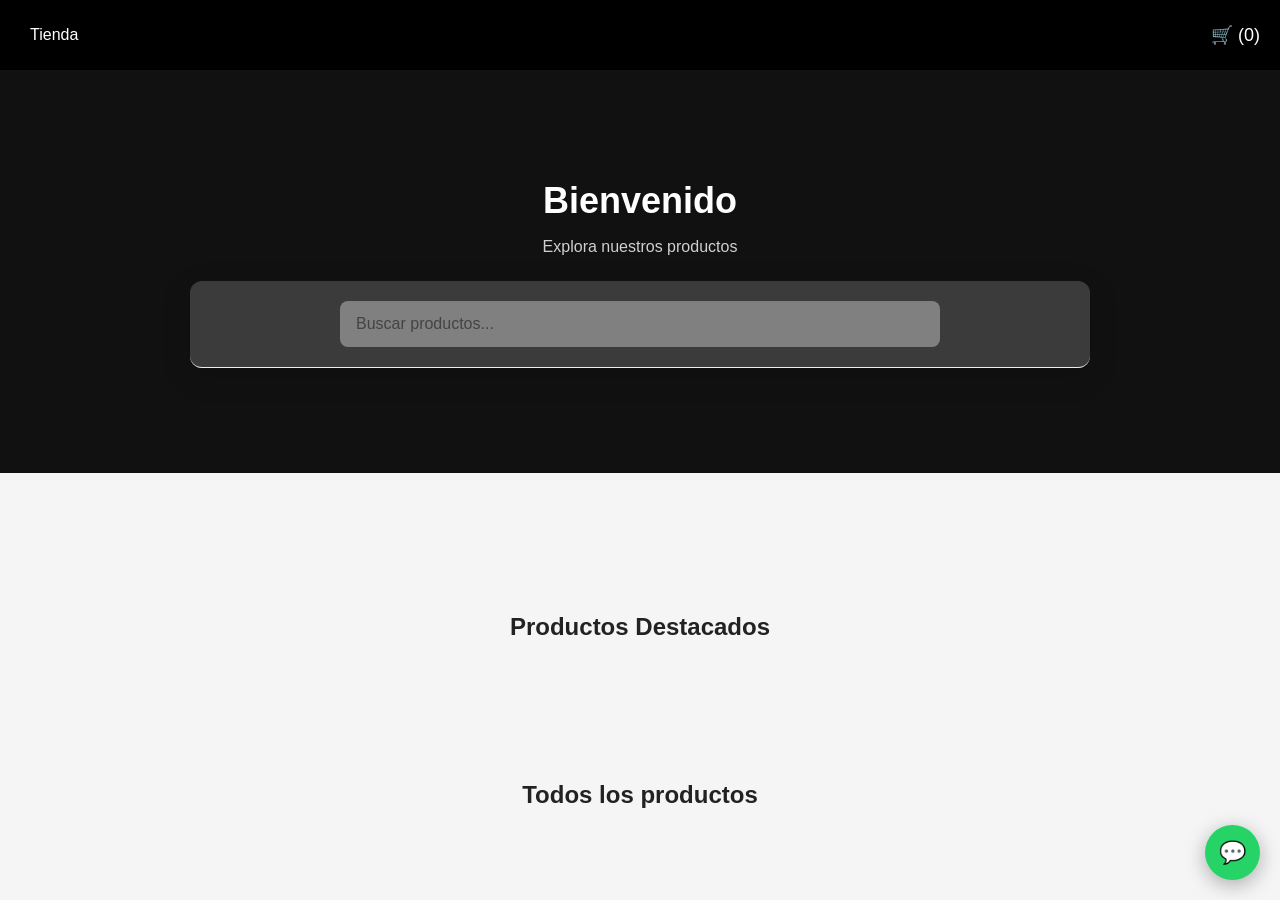
==== public/index.html @ cc8c57ca "mejoras negocio 1" ====
<!DOCTYPE html>
<html lang="es">

<head>

<meta charset="UTF-8">
<meta name="viewport" content="width=device-width, initial-scale=1.0">

<title>Tienda</title>

<link rel="stylesheet" href="assets/css/core.css">
<link rel="stylesheet" href="assets/css/themes.css">

<style>

/* HEADER */

header{
display:flex;
justify-content:space-between;
align-items:center;
padding:15px 20px;
background:#000;
color:white;
}

.store-header{
display:flex;
align-items:center;
gap:10px;
}

#store-logo{
height:40px;
}

.cart-icon{
cursor:pointer;
font-size:18px;
}

/* HERO */

.hero{
background:#111;
color:white;
padding:80px 20px;
text-align:center;
background-size:cover;
background-position:center;
}

.hero h1{
font-size:36px;
margin-bottom:10px;
}

.hero p{
opacity:.8;
}

/* BUSCADOR GLASS */

.search-container{

background: rgba(255,255,255,0.18);
backdrop-filter: blur(12px);
-webkit-backdrop-filter: blur(12px);

padding:20px;
border-radius:12px;

max-width:900px;
margin:25px auto;

box-shadow:0 8px 30px rgba(0,0,0,0.15);

}

#search-input{

width:100%;
padding:14px 16px;

border:none;
border-radius:8px;

background: rgba(255,255,255,0.35);
color:#000;

font-size:16px;
outline:none;

}

#search-input::placeholder{
color:#444;
}

/* CATEGORIAS */

.home-categories{
display:flex;
gap:20px;
flex-wrap:wrap;
justify-content:center;
padding:40px 20px;
}

.category-card{
background:white;
padding:30px;
border-radius:10px;
box-shadow:0 4px 10px rgba(0,0,0,.05);
cursor:pointer;
min-width:160px;
text-align:center;
}

/* DESTACADOS */

.featured{
padding:40px 20px;
}

.featured h2{
text-align:center;
margin-bottom:20px;
}

/* RESPONSIVE */

@media(max-width:768px){

.hero h1{
font-size:28px;
}

.products-grid{
grid-template-columns:1fr 1fr;
}

}

</style>

</head>

<body>

<header>

<div class="store-header">

<img id="store-logo">

<div id="store-name">
Tienda
</div>

</div>

<div class="cart-icon" id="cart-button">
🛒 (<span id="cart-count">0</span>)
</div>

</header>

<!-- HERO -->

<section class="hero" id="hero">

<h1>Bienvenido</h1>

<p>Explora nuestros productos</p>

<div class="search-container">

<input
type="text"
id="search-input"
placeholder="Buscar productos..."
onkeyup="searchProducts()"
/>

</div>

</section>

<!-- CATEGORIAS -->

<section class="home-categories" id="categories"></section>

<!-- DESTACADOS -->

<section class="featured">

<h2>Productos Destacados</h2>

<div class="products-grid" id="featured-products"></div>

</section>

<!-- PRODUCTOS -->

<section>

<h2 style="text-align:center;margin-top:20px;">
Todos los productos
</h2>

<div class="products-grid" id="products"></div>

</section>

<!-- CARRITO -->

<div class="cart-panel" id="cart-panel">

<div style="display:flex;justify-content:space-between;align-items:center">

<h2>Carrito</h2>

<button id="close-cart-button" style="
background:none;
border:none;
font-size:22px;
cursor:pointer;
">
✕
</button>

</div>

<div id="cart-items"></div>

<h3>Total: <span id="cart-total">$0</span></h3>

<button onclick="checkoutWhatsApp()">
Comprar por WhatsApp
</button>

</div>

<!-- CHATBOT -->

<div id="chatbot-button" class="chatbot">
💬
</div>

<div id="chatbot-box" class="chatbot-box" style="display:none"></div>

<script src="js/products.js"></script>
<script src="js/cart.js"></script>
<script src="js/search.js"></script>
<script src="js/chatbot.js"></script>
<script src="js/ui.js"></script>

</body>
</html>
---- public/assets/css/core.css ----
*{
box-sizing:border-box;
}

body{
margin:0;
font-family:Arial, Helvetica, sans-serif;
background:#f5f5f5;
color:#222;
}

/* HEADER */

header{
display:flex;
justify-content:space-between;
align-items:center;
padding:16px 30px;
background:#000;
color:white;
}

.logo{
font-size:22px;
font-weight:bold;
}

.cart-icon{
cursor:pointer;
font-size:18px;
}

/* BUSCADOR */

.search-container{
padding:20px 30px;
background:white;
border-bottom:1px solid #eee;
}

#search-input{
width:100%;
max-width:600px;
padding:12px;
font-size:16px;
border:1px solid #ddd;
border-radius:6px;
}

/* CATEGORIAS */

.categories{
padding:20px 30px;
display:flex;
gap:10px;
flex-wrap:wrap;
background:#fafafa;
border-bottom:1px solid #eee;
}

.categories button{
padding:8px 16px;
border:none;
border-radius:20px;
background:#eee;
cursor:pointer;
font-size:14px;
}

.categories button:hover{
background:#ddd;
}

/* GRID PRODUCTOS */

.products-grid{
display:grid;
grid-template-columns:repeat(auto-fill,minmax(260px,1fr));
gap:30px;
padding:30px;
max-width:1200px;
margin:auto;
}

/* TARJETA PRODUCTO */

.product-card{
background:white;
border-radius:10px;
padding:20px;
box-shadow:0 4px 10px rgba(0,0,0,0.05);
transition:0.2s;
text-align:center;
}

.product-card:hover{
transform:translateY(-4px);
}

.product-card img{
width:100%;
height:220px;
object-fit:cover;
border-radius:6px;
margin-bottom:12px;
}

.product-card h3{
font-size:18px;
margin:10px 0;
}

.product-card p{
font-size:16px;
font-weight:bold;
margin-bottom:12px;
}

/* BOTON */

.product-card button{
padding:10px 16px;
border:none;
background:black;
color:white;
border-radius:6px;
cursor:pointer;
font-size:14px;
}

.product-card button:hover{
opacity:0.85;
}

/* CARRITO */

.cart-panel{
position:fixed;
top:0;
right:0;
width:320px;
height:100vh;
background:white;
box-shadow:-4px 0 12px rgba(0,0,0,0.15);
padding:20px;
overflow-y:auto;
display:none;
z-index:999;
}

.cart-item{
display:flex;
gap:10px;
align-items:center;
margin-bottom:15px;
}

.cart-item img{
width:50px;
height:50px;
object-fit:cover;
border-radius:6px;
}

.cart-item button{
margin-left:auto;
background:red;
border:none;
color:white;
padding:4px 8px;
cursor:pointer;
border-radius:4px;
}

.cart-panel button{
width:100%;
padding:12px;
border:none;
background:#25D366;
color:white;
font-size:16px;
border-radius:6px;
cursor:pointer;
margin-top:10px;
}

.chatbot{

position:fixed;
bottom:20px;
right:20px;

width:55px;
height:55px;

background:#25D366;
color:white;

border-radius:50%;

display:flex;
align-items:center;
justify-content:center;

font-size:22px;
cursor:pointer;

box-shadow:0 5px 20px rgba(0,0,0,.3);

}

.chatbot-box{

position:fixed;
bottom:90px;
right:20px;

width:260px;

background:white;
padding:20px;

border-radius:12px;

box-shadow:0 10px 30px rgba(0,0,0,.2);

display:none;

}

.chatbot-box button{

width:100%;
margin-top:10px;
padding:10px;

border:none;
border-radius:8px;

background:#111;
color:white;
cursor:pointer;

}
---- public/assets/css/themes.css ----
button{
background:black;
color:white;
padding:10px 14px;
border:none;
cursor:pointer;
}

button:hover{
opacity:0.85;
}

.chatbot{
position:fixed;
bottom:20px;
right:20px;
background:#25D366;
color:white;
padding:12px 16px;
border-radius:30px;
cursor:pointer;
}

.chatbot-box{
position:fixed;
bottom:80px;
right:20px;
width:260px;
background:white;
border-radius:10px;
box-shadow:0 4px 10px rgba(0,0,0,0.2);
padding:15px;
display:none;
}

.chatbot-box button{
width:100%;
margin-top:5px;
}
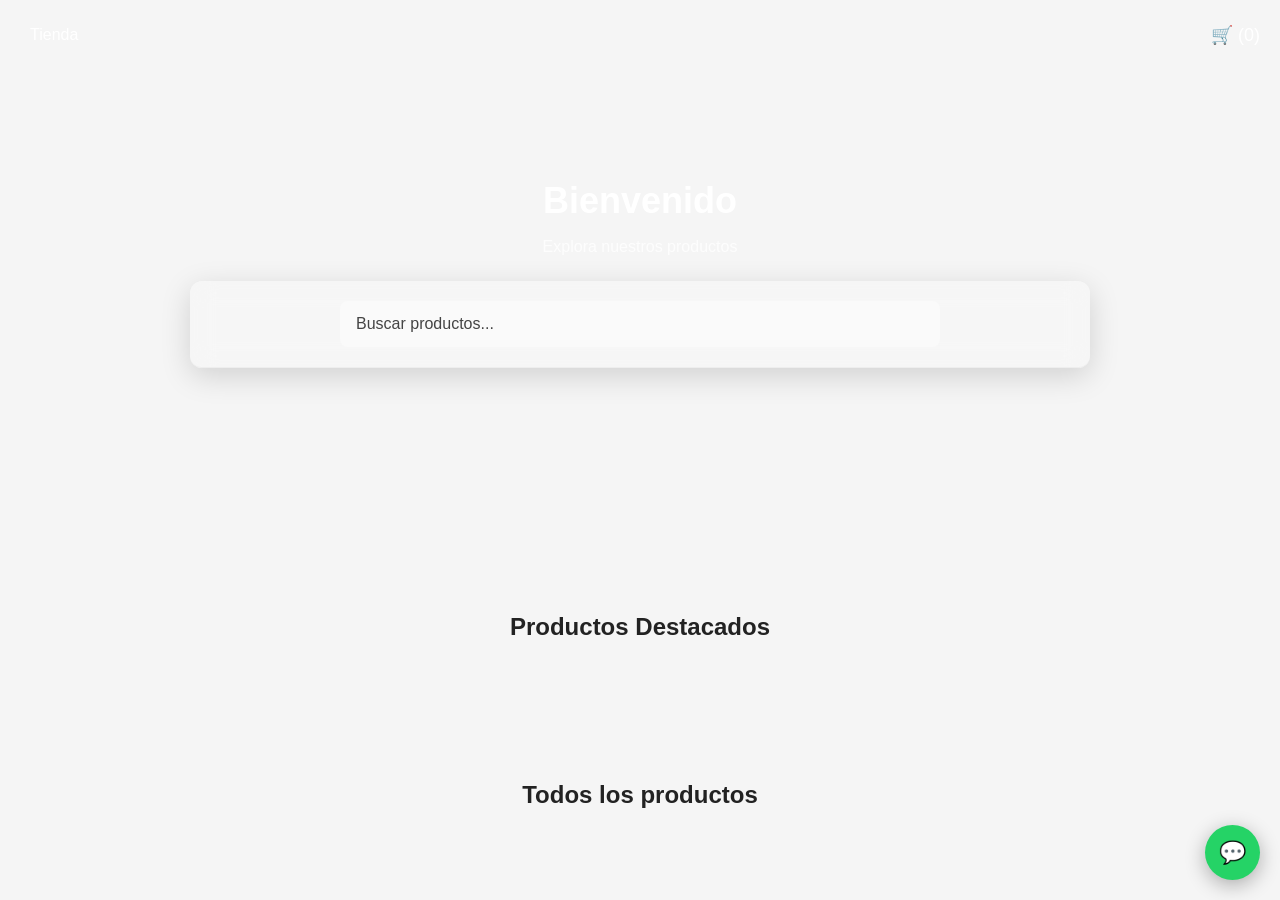
==== commit 1c7b1bf9: "mejoras interfaz" ====
--- a/public/index.html
+++ b/public/index.html
@@ -20,7 +20,7 @@
 justify-content:space-between;
 align-items:center;
 padding:15px 20px;
-background:#000;
+background:var(--primary);
 color:white;
 }
 
@@ -42,7 +42,7 @@
 /* HERO */
 
 .hero{
-background:#111;
+background:var(--primary);
 color:white;
 padding:80px 20px;
 text-align:center;
@@ -250,8 +250,8 @@
 
 <div id="chatbot-box" class="chatbot-box" style="display:none"></div>
 
+<script src="js/cart.js"></script>
 <script src="js/products.js"></script>
-<script src="js/cart.js"></script>
 <script src="js/search.js"></script>
 <script src="js/chatbot.js"></script>
 <script src="js/ui.js"></script>
--- a/public/assets/css/themes.css
+++ b/public/assets/css/themes.css
@@ -1,16 +1,98 @@
+/* ===============================
+TEMAS POR TIENDA
+Se aplican con:
+document.body.classList.add("theme-xxx")
+================================ */
+
+
+/* -------------------------------
+TEMA STREETWEAR / SNEAKERS
+-------------------------------- */
+
+.theme-street{
+
+--primary:#0ea5e9;
+--background:#020617;
+--card:#111827;
+--text:#ffffff;
+--accent:#38bdf8;
+
+}
+
+
+/* -------------------------------
+TEMA SPA / BELLEZA
+-------------------------------- */
+.theme-spa{
+
+--primary:#8b6f5a;        /* café suave elegante */
+--background:#f7f3ef;     /* crema */
+--card:#ffffff;           /* tarjetas limpias */
+--text:#3a2e27;           /* texto café oscuro */
+--accent:#cbb8a8;         /* beige elegante */
+
+}
+
+
+/* -------------------------------
+TEMA PERFUMERIA
+-------------------------------- */
+
+.theme-perfume{
+
+--primary:#7c3aed;
+--background:#1e1b4b;
+--card:#312e81;
+--text:#f5f3ff;
+--accent:#a78bfa;
+
+}
+
+
+/* -------------------------------
+TEMA MINIMAL / GENERAL
+-------------------------------- */
+
+.theme-minimal{
+
+--primary:#111827;
+--background:#ffffff;
+--card:#f9fafb;
+--text:#111827;
+--accent:#6b7280;
+
+}
+
+
+
+/* ===============================
+ELEMENTOS UI (globales)
+================================ */
+
 button{
-background:black;
+
+background:var(--primary);
 color:white;
 padding:10px 14px;
 border:none;
 cursor:pointer;
+border-radius:6px;
+
 }
 
 button:hover{
+
 opacity:0.85;
+
 }
 
+
+/* ===============================
+CHATBOT
+================================ */
+
 .chatbot{
+
 position:fixed;
 bottom:20px;
 right:20px;
@@ -19,9 +101,13 @@
 padding:12px 16px;
 border-radius:30px;
 cursor:pointer;
+z-index:1000;
+
 }
 
+
 .chatbot-box{
+
 position:fixed;
 bottom:80px;
 right:20px;
@@ -31,9 +117,13 @@
 box-shadow:0 4px 10px rgba(0,0,0,0.2);
 padding:15px;
 display:none;
+z-index:1000;
+
 }
 
 .chatbot-box button{
+
 width:100%;
 margin-top:5px;
-}+
+}
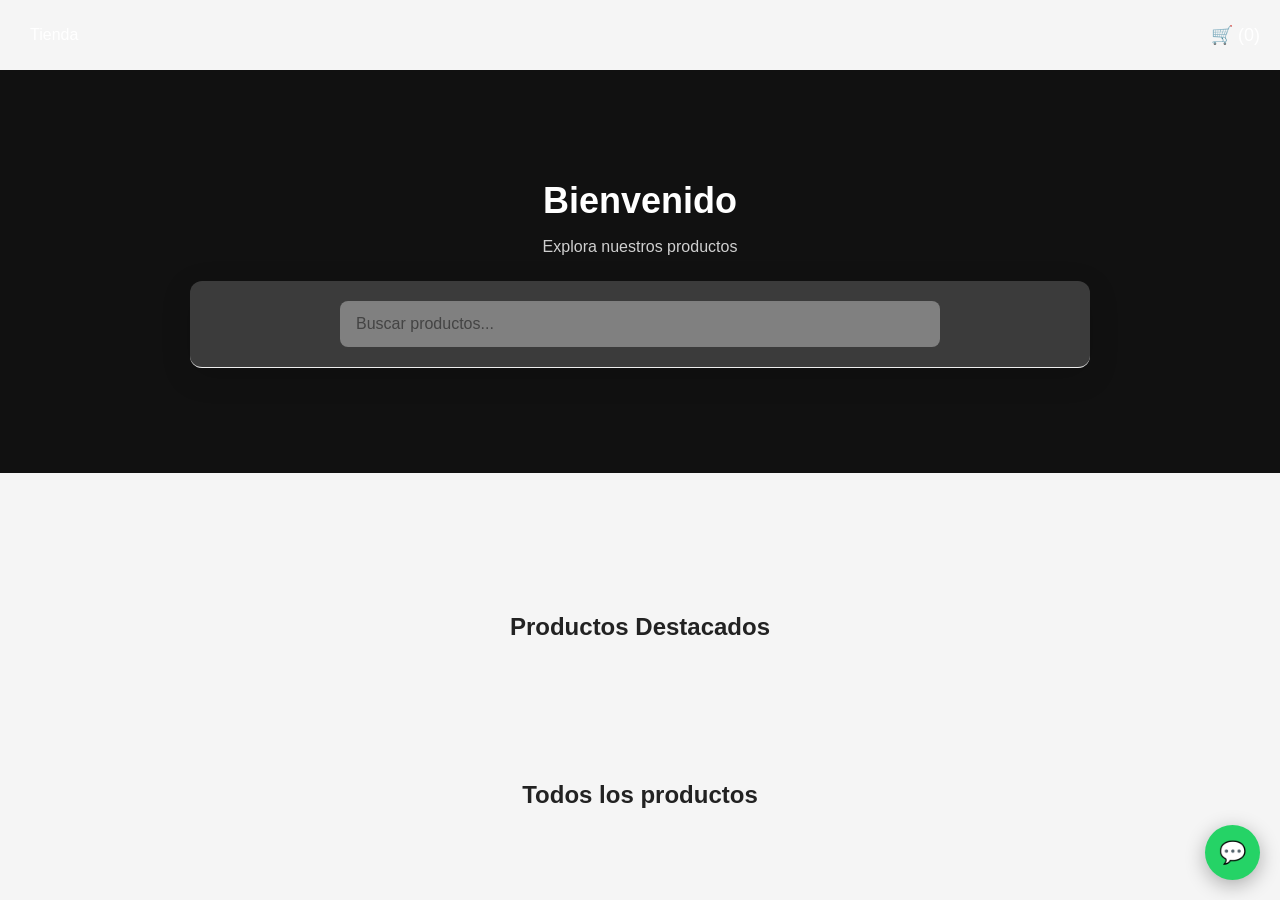
==== commit 1b7a8d01: "mejoras interfaz" ====
--- a/public/index.html
+++ b/public/index.html
@@ -42,7 +42,7 @@
 /* HERO */
 
 .hero{
-background:var(--primary);
+background:#111;
 color:white;
 padding:80px 20px;
 text-align:center;
@@ -250,8 +250,8 @@
 
 <div id="chatbot-box" class="chatbot-box" style="display:none"></div>
 
+<script src="js/products.js"></script>
 <script src="js/cart.js"></script>
-<script src="js/products.js"></script>
 <script src="js/search.js"></script>
 <script src="js/chatbot.js"></script>
 <script src="js/ui.js"></script>
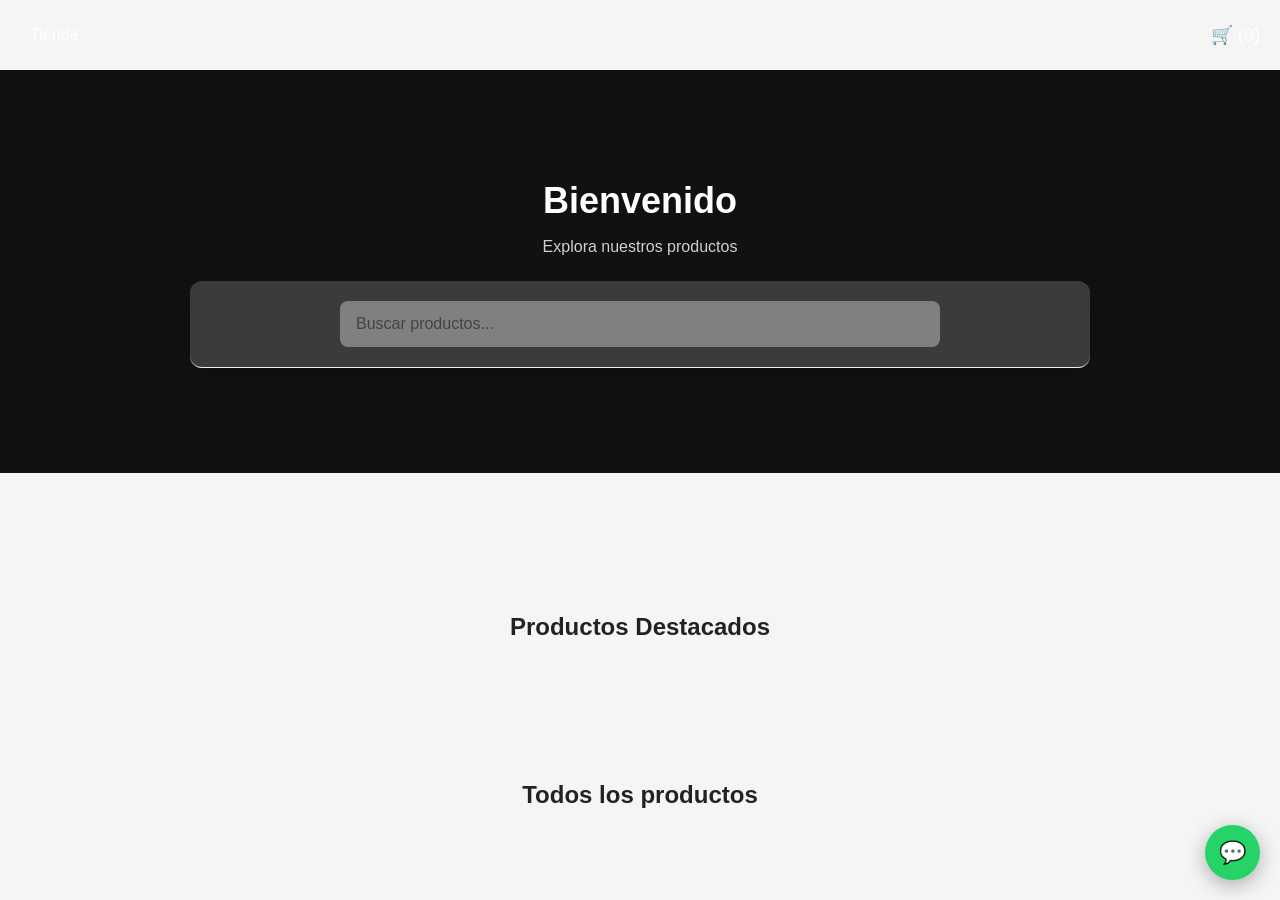
==== commit 11e68d09: "mejoras interfaz" ====
--- a/public/index.html
+++ b/public/index.html
@@ -16,12 +16,24 @@
 /* HEADER */
 
 header{
+
+position:sticky;
+top:0;
+z-index:9999;
+
 display:flex;
 justify-content:space-between;
 align-items:center;
+
 padding:15px 20px;
+
 background:var(--primary);
 color:white;
+
+box-shadow:0 4px 20px rgba(0,0,0,0.15);
+
+transition:all .25s ease;
+
 }
 
 .store-header{
@@ -37,7 +49,13 @@
 .cart-icon{
 cursor:pointer;
 font-size:18px;
-}
+transition:transform .2s ease;
+}
+
+.cart-icon:hover{
+transform:scale(1.1);
+}
+
 
 /* HERO */
 
@@ -59,6 +77,7 @@
 opacity:.8;
 }
 
+
 /* BUSCADOR GLASS */
 
 .search-container{
@@ -96,6 +115,7 @@
 #search-input::placeholder{
 color:#444;
 }
+
 
 /* CATEGORIAS */
 
@@ -115,7 +135,13 @@
 cursor:pointer;
 min-width:160px;
 text-align:center;
-}
+transition:transform .2s ease;
+}
+
+.category-card:hover{
+transform:translateY(-4px);
+}
+
 
 /* DESTACADOS */
 
@@ -128,6 +154,7 @@
 margin-bottom:20px;
 }
 
+
 /* RESPONSIVE */
 
 @media(max-width:768px){
@@ -143,6 +170,7 @@
 }
 
 </style>
+
 
 </head>
 
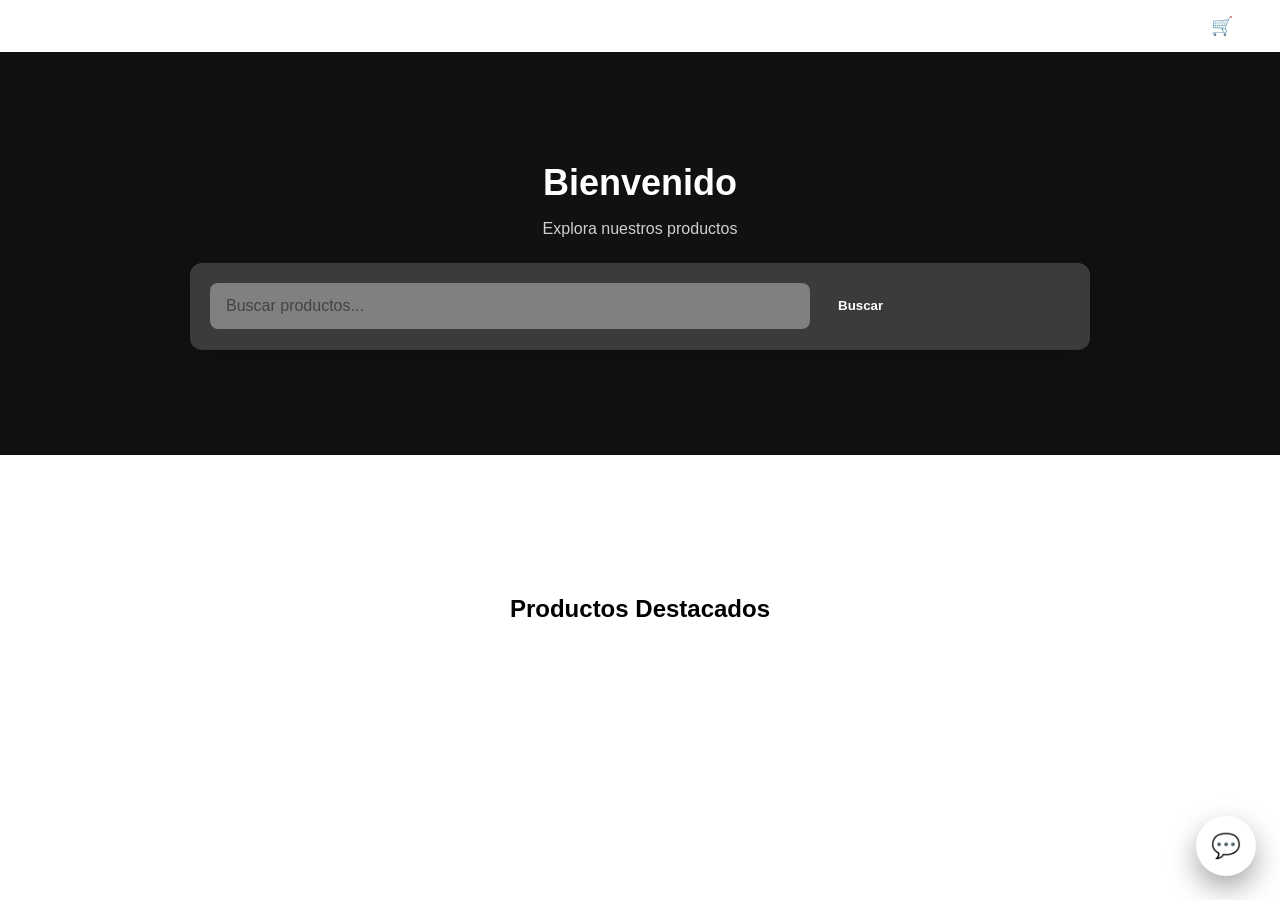
==== commit 2ae707f5: "mejoras negocio 1" ====
--- a/public/index.html
+++ b/public/index.html
@@ -10,6 +10,7 @@
 
 <link rel="stylesheet" href="assets/css/core.css">
 <link rel="stylesheet" href="assets/css/themes.css">
+<link href="https://fonts.googleapis.com/css2?family=Montserrat:wght@600;700;800&display=swap" rel="stylesheet">
 
 <style>
 
@@ -116,15 +117,46 @@
 color:#444;
 }
 
+.search-box{
+display:flex;
+gap:10px;
+}
+
+.search-box input{
+flex:1;
+}
+
+.search-box button{
+
+padding:14px 18px;
+
+border:none;
+border-radius:8px;
+
+background:var(--primary);
+color:white;
+
+font-weight:600;
+cursor:pointer;
+
+}
 
 /* CATEGORIAS */
 
 .home-categories{
-display:flex;
+
+display:grid;
+
+grid-template-columns:repeat(auto-fit,minmax(160px,1fr));
+
 gap:20px;
-flex-wrap:wrap;
-justify-content:center;
+
 padding:40px 20px;
+
+max-width:1200px;
+
+margin:auto;
+
 }
 
 .category-card{
@@ -169,6 +201,66 @@
 
 }
 
+/* CATEGORIAS MOVIL DESLIZABLES */
+
+@media (max-width:600px){
+
+.home-categories{
+
+display:flex;
+
+overflow-x:auto;
+
+overflow-y:hidden;
+
+gap:16px;
+
+padding:20px;
+
+flex-wrap:nowrap;
+
+scroll-snap-type:x mandatory;
+
+}
+
+.category-card{
+
+flex:0 0 48%;
+
+min-width:48%;
+
+scroll-snap-align:start;
+
+}
+
+.home-categories::-webkit-scrollbar{
+display:none;
+}
+
+}
+
+.product-card{
+padding:12px;
+}
+
+.product-card img{
+height:140px;
+}
+
+.product-card h3{
+font-size:14px;
+margin:6px 0;
+}
+
+.product-card p{
+font-size:15px;
+margin-bottom:8px;
+}
+
+.product-card button{
+padding:8px 10px;
+font-size:13px;
+}
 </style>
 
 
@@ -178,14 +270,8 @@
 
 <header>
 
-<div class="store-header">
-
-<img id="store-logo">
-
-<div id="store-name">
+<div class="store-title" id="store-name">
 Tienda
-</div>
-
 </div>
 
 <div class="cart-icon" id="cart-button">
@@ -203,13 +289,20 @@
 <p>Explora nuestros productos</p>
 
 <div class="search-container">
+
+<div class="search-box">
 
 <input
 type="text"
 id="search-input"
 placeholder="Buscar productos..."
-onkeyup="searchProducts()"
-/>
+>
+
+<button id="search-btn">
+Buscar
+</button>
+
+</div>
 
 </div>
 
@@ -233,13 +326,11 @@
 
 <section>
 
-<h2 style="text-align:center;margin-top:20px;">
-Todos los productos
-</h2>
-
 <div class="products-grid" id="products"></div>
 
 </section>
+
+<!-- CARRITO -->
 
 <!-- CARRITO -->
 
@@ -264,11 +355,12 @@
 
 <h3>Total: <span id="cart-total">$0</span></h3>
 
-<button onclick="checkoutWhatsApp()">
+<button id="checkout-btn">
 Comprar por WhatsApp
 </button>
 
 </div>
+
 
 <!-- CHATBOT -->
 
--- a/public/assets/css/core.css
+++ b/public/assets/css/core.css
@@ -5,8 +5,8 @@
 body{
 margin:0;
 font-family:Arial, Helvetica, sans-serif;
-background:#f5f5f5;
-color:#222;
+background:var(--background);
+color:var(--text);
 }
 
 /* HEADER */
@@ -16,7 +16,7 @@
 justify-content:space-between;
 align-items:center;
 padding:16px 30px;
-background:#000;
+background:var(--primary);
 color:white;
 }
 
@@ -34,8 +34,8 @@
 
 .search-container{
 padding:20px 30px;
-background:white;
-border-bottom:1px solid #eee;
+background:var(--card);
+border-bottom:1px solid rgba(0,0,0,.1);
 }
 
 #search-input{
@@ -43,32 +43,58 @@
 max-width:600px;
 padding:12px;
 font-size:16px;
-border:1px solid #ddd;
+border:1px solid rgba(0,0,0,.15);
 border-radius:6px;
+background:white;
 }
 
 /* CATEGORIAS */
 
 .categories{
 padding:20px 30px;
+display:grid;
+grid-template-columns:repeat(auto-fill,minmax(120px,1fr));
+gap:15px;
+background:var(--background);
+border-bottom:1px solid rgba(0,0,0,.08);
+}
+
+/* TARJETA DE CATEGORIA */
+
+.category-card{
+
 display:flex;
-gap:10px;
-flex-wrap:wrap;
-background:#fafafa;
-border-bottom:1px solid #eee;
-}
-
-.categories button{
-padding:8px 16px;
-border:none;
-border-radius:20px;
-background:#eee;
-cursor:pointer;
-font-size:14px;
-}
-
-.categories button:hover{
-background:#ddd;
+align-items:center;
+justify-content:center;
+
+background:var(--card);
+color:var(--text);
+
+border-radius:12px;
+
+padding:18px;
+
+font-weight:600;
+font-size:15px;
+
+text-align:center;
+
+cursor:pointer;
+
+border:1px solid rgba(0,0,0,.08);
+
+transition:.2s;
+
+}
+
+.category-card:hover{
+
+transform:translateY(-3px);
+
+border-color:var(--primary);
+
+color:var(--primary);
+
 }
 
 /* GRID PRODUCTOS */
@@ -85,16 +111,17 @@
 /* TARJETA PRODUCTO */
 
 .product-card{
-background:white;
-border-radius:10px;
+background:var(--card);
+border-radius:12px;
 padding:20px;
-box-shadow:0 4px 10px rgba(0,0,0,0.05);
-transition:0.2s;
+box-shadow:0 10px 25px rgba(0,0,0,.2);
+transition:.2s;
 text-align:center;
 }
 
 .product-card:hover{
 transform:translateY(-4px);
+box-shadow:0 15px 40px rgba(0,0,0,.25);
 }
 
 .product-card img{
@@ -108,11 +135,14 @@
 .product-card h3{
 font-size:18px;
 margin:10px 0;
+color:var(--text);
+font-weight:600;
 }
 
 .product-card p{
-font-size:16px;
-font-weight:bold;
+font-size:18px;
+font-weight:700;
+color:var(--accent);
 margin-bottom:12px;
 }
 
@@ -121,31 +151,33 @@
 .product-card button{
 padding:10px 16px;
 border:none;
-background:black;
+background:var(--primary);
 color:white;
 border-radius:6px;
 cursor:pointer;
 font-size:14px;
+font-weight:600;
 }
 
 .product-card button:hover{
-opacity:0.85;
+opacity:.9;
 }
 
 /* CARRITO */
 
 .cart-panel{
 position:fixed;
-top:0;
-right:0;
+top:90px;
+right:20px;
 width:320px;
-height:100vh;
-background:white;
-box-shadow:-4px 0 12px rgba(0,0,0,0.15);
+max-height:80vh;
+overflow-y:auto;
+background:var(--card);
+box-shadow:0 10px 30px rgba(0,0,0,.2);
+border-radius:12px;
 padding:20px;
-overflow-y:auto;
 display:none;
-z-index:999;
+z-index:9999;
 }
 
 .cart-item{
@@ -176,7 +208,7 @@
 width:100%;
 padding:12px;
 border:none;
-background:#25D366;
+background:var(--primary);
 color:white;
 font-size:16px;
 border-radius:6px;
@@ -184,61 +216,222 @@
 margin-top:10px;
 }
 
+/* CHATBOT */
+
 .chatbot{
-
 position:fixed;
-bottom:20px;
-right:20px;
-
-width:55px;
-height:55px;
-
-background:#25D366;
-color:white;
-
+bottom:24px;
+right:24px;
+width:60px;
+height:60px;
+background:var(--primary);
+color:#fff;
 border-radius:50%;
-
 display:flex;
 align-items:center;
 justify-content:center;
-
-font-size:22px;
-cursor:pointer;
-
-box-shadow:0 5px 20px rgba(0,0,0,.3);
-
+font-size:24px;
+cursor:pointer;
+box-shadow:0 12px 28px rgba(0,0,0,.35);
+z-index:9999;
+transition:.2s;
+}
+
+.chatbot:hover{
+transform:scale(1.08);
 }
 
 .chatbot-box{
-
 position:fixed;
-bottom:90px;
-right:20px;
-
-width:260px;
-
-background:white;
+bottom:100px;
+right:24px;
+width:320px;
+max-height:420px;
+overflow-y:auto;
+background:var(--card);
+color:var(--text);
+border-radius:16px;
 padding:20px;
-
-border-radius:12px;
-
-box-shadow:0 10px 30px rgba(0,0,0,.2);
-
+box-shadow:0 20px 45px rgba(0,0,0,.45);
 display:none;
-
+z-index:9999;
 }
 
 .chatbot-box button{
-
 width:100%;
-margin-top:10px;
+margin-top:8px;
+padding:11px 14px;
+border:none;
+border-radius:10px;
+background:var(--primary);
+color:white;
+font-size:14px;
+font-weight:600;
+cursor:pointer;
+}
+
+/* ===============================
+RESPONSIVE TABLET
+================================ */
+
+@media (max-width: 900px){
+
+header{
+padding:14px 20px;
+}
+
+.products-grid{
+grid-template-columns:repeat(auto-fill,minmax(200px,1fr));
+gap:20px;
+padding:20px;
+}
+
+.categories{
+grid-template-columns:repeat(auto-fill,minmax(100px,1fr));
+padding:15px;
+}
+
+.search-container{
+padding:15px;
+}
+
+}
+
+
+/* ===============================
+RESPONSIVE MOVIL
+================================ */
+
+@media (max-width: 600px){
+
+header{
+padding:12px 15px;
+}
+
+.logo{
+font-size:18px;
+}
+
+.cart-icon{
+font-size:16px;
+}
+
+.search-container{
+padding:12px;
+margin:10px;
+}
+
+#search-input{
+font-size:15px;
 padding:10px;
-
-border:none;
-border-radius:8px;
-
-background:#111;
-color:white;
-cursor:pointer;
+}
+
+.categories{
+grid-template-columns:repeat(2,1fr);
+gap:10px;
+padding:15px;
+}
+
+.category-card{
+padding:14px;
+font-size:14px;
+}
+
+.products-grid{
+grid-template-columns:1fr 1fr;
+gap:15px;
+padding:15px;
+}
+
+.product-card{
+padding:14px;
+}
+
+.product-card img{
+height:160px;
+}
+
+.product-card h3{
+font-size:15px;
+}
+
+.product-card p{
+font-size:16px;
+}
+
+.cart-panel{
+width:90%;
+right:5%;
+top:80px;
+}
+
+.chatbot{
+width:52px;
+height:52px;
+font-size:20px;
+}
+
+.chatbot-box{
+width:90%;
+right:5%;
+}
+
+}
+
+
+/* ===============================
+RESPONSIVE MUY CHICO
+================================ */
+
+@media (max-width: 420px){
+
+.products-grid{
+grid-template-columns:1fr;
+}
+
+.categories{
+grid-template-columns:1fr 1fr;
+}
+
+}
+
+/* ===============================
+CATEGORIAS MOVIL
+================================ */
+
+@media (max-width:600px){
+
+.categories{
+
+display:flex;
+overflow-x:auto;
+overflow-y:hidden;
+
+gap:12px;
+
+padding:15px;
+
+flex-wrap:nowrap;
+
+}
+
+.category-card{
+
+flex:0 0 auto;
+
+min-width:120px;
+max-width:140px;
+
+padding:14px;
+
+font-size:14px;
+
+}
+
+/* ocultar scrollbar */
+
+.categories::-webkit-scrollbar{
+display:none;
+}
 
 }
--- a/public/assets/css/themes.css
+++ b/public/assets/css/themes.css
@@ -5,53 +5,138 @@
 ================================ */
 
 
-/* -------------------------------
-TEMA STREETWEAR / SNEAKERS
--------------------------------- */
+/* ===============================
+TEMA LUXURY / PREMIUM
+Ideal para marcas buchonas, lujo,
+joyería, sneakers premium
+================================ */
+
+.theme-luxury{
+
+--primary:#c8a96a;        /* dorado */
+--background:#0b0b0b;     /* negro profundo */
+--card:#161616;           /* gris oscuro */
+--text:#f2f2f2;           /* blanco suave */
+--accent:#e6c88c;         /* dorado claro */
+
+}
+
+.theme-luxury .product-card{
+background:#161616;
+border:1px solid rgba(200,169,106,.25);
+color:#f2f2f2;
+}
+
+.theme-luxury .category-card{
+background:#161616;
+border:1px solid rgba(200,169,106,.25);
+color:#e6c88c;
+}
+
+.theme-luxury .category-card:hover{
+border-color:#e6c88c;
+color:#e6c88c;
+}
+
+.theme-luxury #search-input{
+background:#121212;
+color:#fff;
+border:1px solid rgba(200,169,106,.25);
+}
+
+.theme-luxury .chatbot-box{
+background:#161616;
+color:#fff;
+}
+
+
+/* ===============================
+TEMA STREET / SNEAKERS
+urbano pero neutro
+================================ */
 
 .theme-street{
 
---primary:#0ea5e9;
---background:#020617;
---card:#111827;
---text:#ffffff;
---accent:#38bdf8;
+--primary:#111111;
+--background:#0f172a;
+--card:#1e293b;
+--text:#f8fafc;
+--accent:#94a3b8;
 
 }
 
+.theme-street .product-card{
+background:#1e293b;
+border:1px solid rgba(255,255,255,.05);
+}
 
-/* -------------------------------
+.theme-street .category-card{
+background:#1e293b;
+color:#f8fafc;
+border:1px solid rgba(255,255,255,.08);
+}
+
+.theme-street .category-card:hover{
+border-color:#94a3b8;
+color:#94a3b8;
+}
+
+
+/* ===============================
 TEMA SPA / BELLEZA
--------------------------------- */
+================================ */
+
 .theme-spa{
 
---primary:#8b6f5a;        /* café suave elegante */
---background:#f7f3ef;     /* crema */
---card:#ffffff;           /* tarjetas limpias */
---text:#3a2e27;           /* texto café oscuro */
---accent:#cbb8a8;         /* beige elegante */
+--primary:#8b6f5a;
+--background:#f7f3ef;
+--card:#ffffff;
+--text:#3a2e27;
+--accent:#cbb8a8;
 
 }
 
+.theme-spa .category-card{
+background:#ffffff;
+border:1px solid rgba(0,0,0,.08);
+color:#3a2e27;
+}
 
-/* -------------------------------
-TEMA PERFUMERIA
--------------------------------- */
+.theme-spa .category-card:hover{
+border-color:#8b6f5a;
+color:#8b6f5a;
+}
 
-.theme-perfume{
 
---primary:#7c3aed;
---background:#1e1b4b;
---card:#312e81;
---text:#f5f3ff;
---accent:#a78bfa;
+/* ===============================
+TEMA MODERNO / GRIS PREMIUM
+================================ */
+
+.theme-modern{
+
+--primary:#374151;
+--background:#f3f4f6;
+--card:#ffffff;
+--text:#111827;
+--accent:#6b7280;
 
 }
 
+.theme-modern .category-card{
+background:#ffffff;
+border:1px solid rgba(0,0,0,.08);
+color:#111827;
+}
 
-/* -------------------------------
-TEMA MINIMAL / GENERAL
--------------------------------- */
+.theme-modern .category-card:hover{
+border-color:#374151;
+color:#374151;
+}
+
+
+/* ===============================
+TEMA MINIMAL
+================================ */
 
 .theme-minimal{
 
@@ -63,67 +148,32 @@
 
 }
 
+.theme-minimal .category-card{
+background:#f9fafb;
+border:1px solid rgba(0,0,0,.08);
+color:#111827;
+}
+
+.theme-minimal .category-card:hover{
+border-color:#111827;
+color:#111827;
+}
 
 
 /* ===============================
-ELEMENTOS UI (globales)
+ELEMENTOS UI GLOBAL
 ================================ */
 
 button{
-
 background:var(--primary);
 color:white;
 padding:10px 14px;
 border:none;
 cursor:pointer;
 border-radius:6px;
-
+font-weight:600;
 }
 
 button:hover{
-
-opacity:0.85;
-
-}
-
-
-/* ===============================
-CHATBOT
-================================ */
-
-.chatbot{
-
-position:fixed;
-bottom:20px;
-right:20px;
-background:#25D366;
-color:white;
-padding:12px 16px;
-border-radius:30px;
-cursor:pointer;
-z-index:1000;
-
-}
-
-
-.chatbot-box{
-
-position:fixed;
-bottom:80px;
-right:20px;
-width:260px;
-background:white;
-border-radius:10px;
-box-shadow:0 4px 10px rgba(0,0,0,0.2);
-padding:15px;
-display:none;
-z-index:1000;
-
-}
-
-.chatbot-box button{
-
-width:100%;
-margin-top:5px;
-
-}
+opacity:.9;
+}
